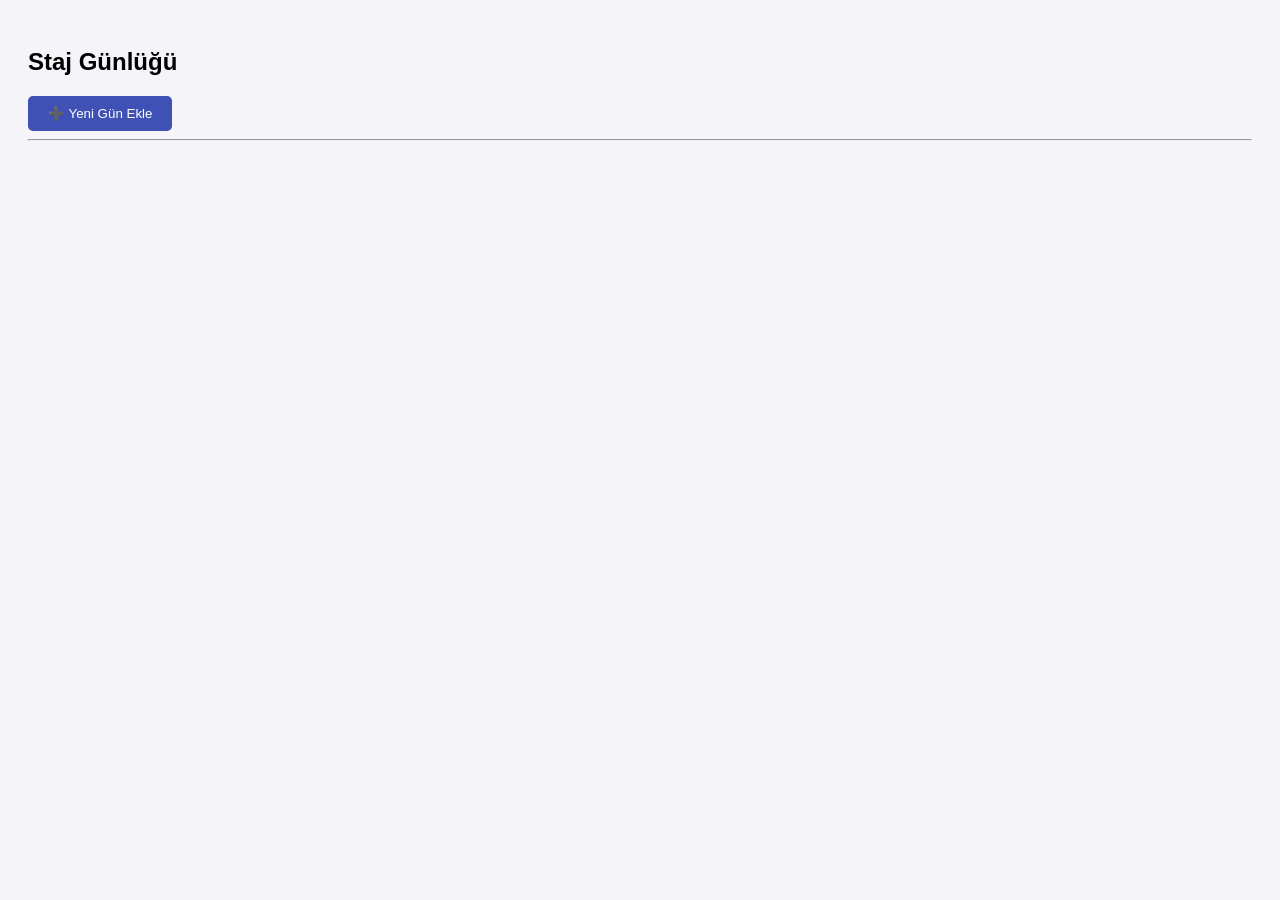
==== gunluk.html @ 712d8a64 "Add files via upload" ====
<!DOCTYPE html>
<html lang="tr">
<head>
    <meta charset="UTF-8">
    <title>Staj Günlüğü</title>
    <style>
        body { font-family: sans-serif; padding: 20px; background: #f4f4f9; }
        .gun-kart { background: white; padding: 15px; margin-bottom: 10px; border-radius: 8px; box-shadow: 0 2px 5px rgba(0,0,0,0.1); }
        h3 { color: #3f51b5; margin-top: 0; }
        button { background: #3f51b5; color: white; border: none; padding: 10px 20px; border-radius: 5px; cursor: pointer; }
        button:hover { background: #303f9f; }
    </style>
</head>
<body>

    <h2>Staj Günlüğü</h2>
    <button onclick="gunEkle()">➕ Yeni Gün Ekle</button>
    <hr>
    
    <div id="gunlukListesi">
        </div>

    <script>
        // En son kaçıncı günde kaldığımızı tutan değişken
        let sonGun = 16; 

        function gunEkle() {
            // Gün sayısını 1 artırıyoruz
            sonGun++; 
            
            // Bugünün tarihini alıyoruz
            const tarih = new Date().toLocaleDateString('tr-TR');

            // Yeni bir HTML kutusu (kartı) oluşturuyoruz
            const yeniKart = `
                <div class="gun-kart">
                    <h3>GÜN ${sonGun} - (${tarih})</h3>
                    <textarea rows="3" style="width:100%" placeholder="Bugün neler yaptın?"></textarea>
                </div>
            `;

            // Listeye ekliyoruz
            document.getElementById('gunlukListesi').innerHTML += yeniKart;
        }
    </script>

</body>
</html>
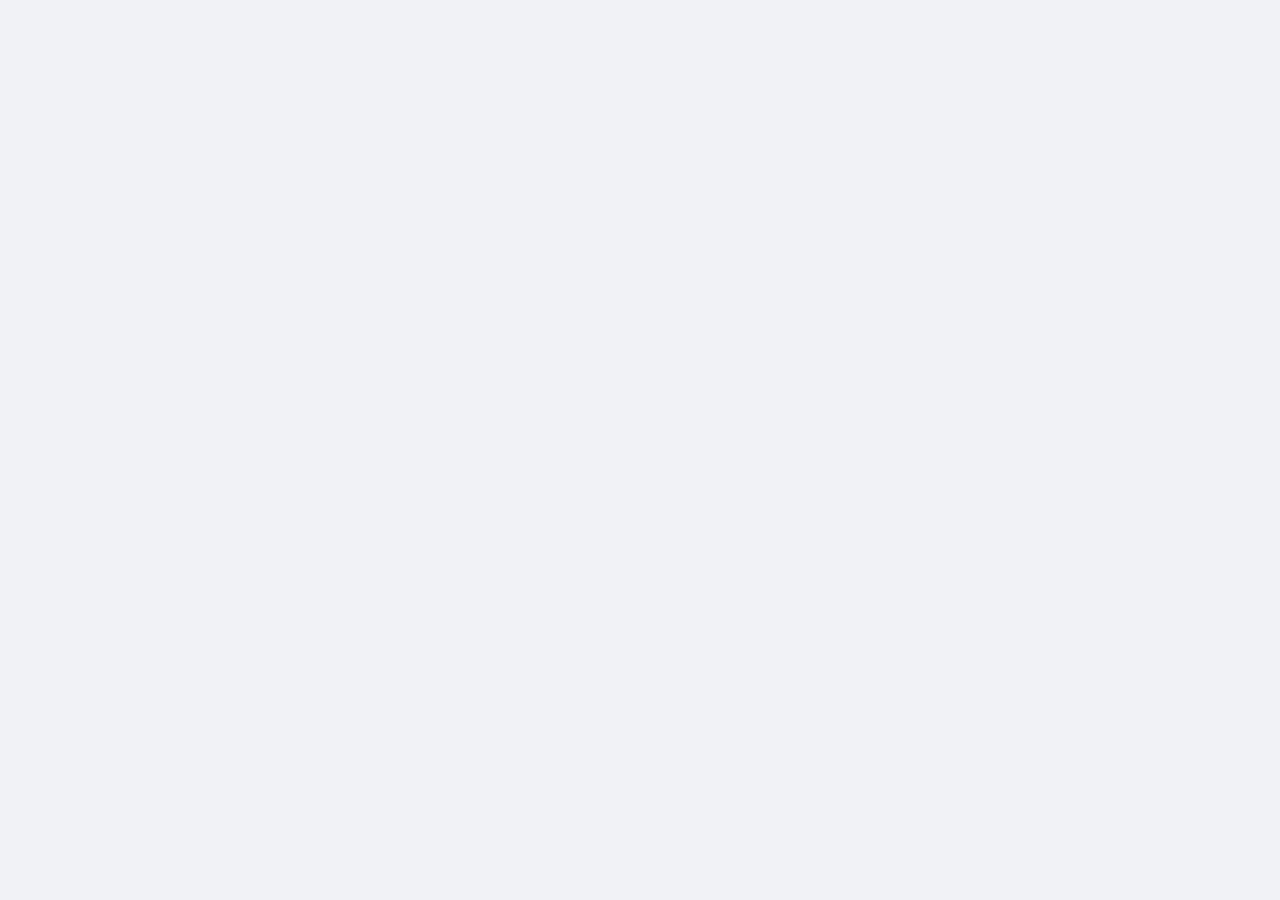
==== commit d5b3def3: "Add files via upload" ====
--- a/gunluk.html
+++ b/gunluk.html
@@ -2,47 +2,36 @@
 <html lang="tr">
 <head>
     <meta charset="UTF-8">
-    <title>Staj Günlüğü</title>
+    <meta name="viewport" content="width=device-width, initial-scale=1.0">
+    <title>Staj Günlüğü Pro</title>
     <style>
-        body { font-family: sans-serif; padding: 20px; background: #f4f4f9; }
-        .gun-kart { background: white; padding: 15px; margin-bottom: 10px; border-radius: 8px; box-shadow: 0 2px 5px rgba(0,0,0,0.1); }
-        h3 { color: #3f51b5; margin-top: 0; }
-        button { background: #3f51b5; color: white; border: none; padding: 10px 20px; border-radius: 5px; cursor: pointer; }
-        button:hover { background: #303f9f; }
-    </style>
-</head>
-<body>
+        /* Görsel Tasarım (CSS) */
+        body { 
+            font-family: 'Segoe UI', Tahoma, Geneva, Verdana, sans-serif; 
+            padding: 40px; 
+            background: #f0f2f5; 
+            display: flex;
+            flex-direction: column;
+            align-items: center;
+        }
+        .container { width: 100%; max-width: 600px; }
+        h2 { color: #1a237e; border-bottom: 2px solid #1a237e; padding-bottom: 10px; }
+        
+        .btn-ekle { 
+            background: #1a237e; 
+            color: white; 
+            border: none; 
+            padding: 12px 24px; 
+            border-radius: 8px; 
+            cursor: pointer; 
+            font-size: 16px;
+            font-weight: bold;
+            transition: 0.3s;
+            margin-bottom: 20px;
+        }
+        .btn-ekle:hover { background: #3949ab; transform: scale(1.05); }
 
-    <h2>Staj Günlüğü</h2>
-    <button onclick="gunEkle()">➕ Yeni Gün Ekle</button>
-    <hr>
-    
-    <div id="gunlukListesi">
-        </div>
-
-    <script>
-        // En son kaçıncı günde kaldığımızı tutan değişken
-        let sonGun = 16; 
-
-        function gunEkle() {
-            // Gün sayısını 1 artırıyoruz
-            sonGun++; 
-            
-            // Bugünün tarihini alıyoruz
-            const tarih = new Date().toLocaleDateString('tr-TR');
-
-            // Yeni bir HTML kutusu (kartı) oluşturuyoruz
-            const yeniKart = `
-                <div class="gun-kart">
-                    <h3>GÜN ${sonGun} - (${tarih})</h3>
-                    <textarea rows="3" style="width:100%" placeholder="Bugün neler yaptın?"></textarea>
-                </div>
-            `;
-
-            // Listeye ekliyoruz
-            document.getElementById('gunlukListesi').innerHTML += yeniKart;
-        }
-    </script>
-
-</body>
-</html>+        .gun-kart { 
+            background: white; 
+            padding: 20px; 
+            margin-bottom: 1
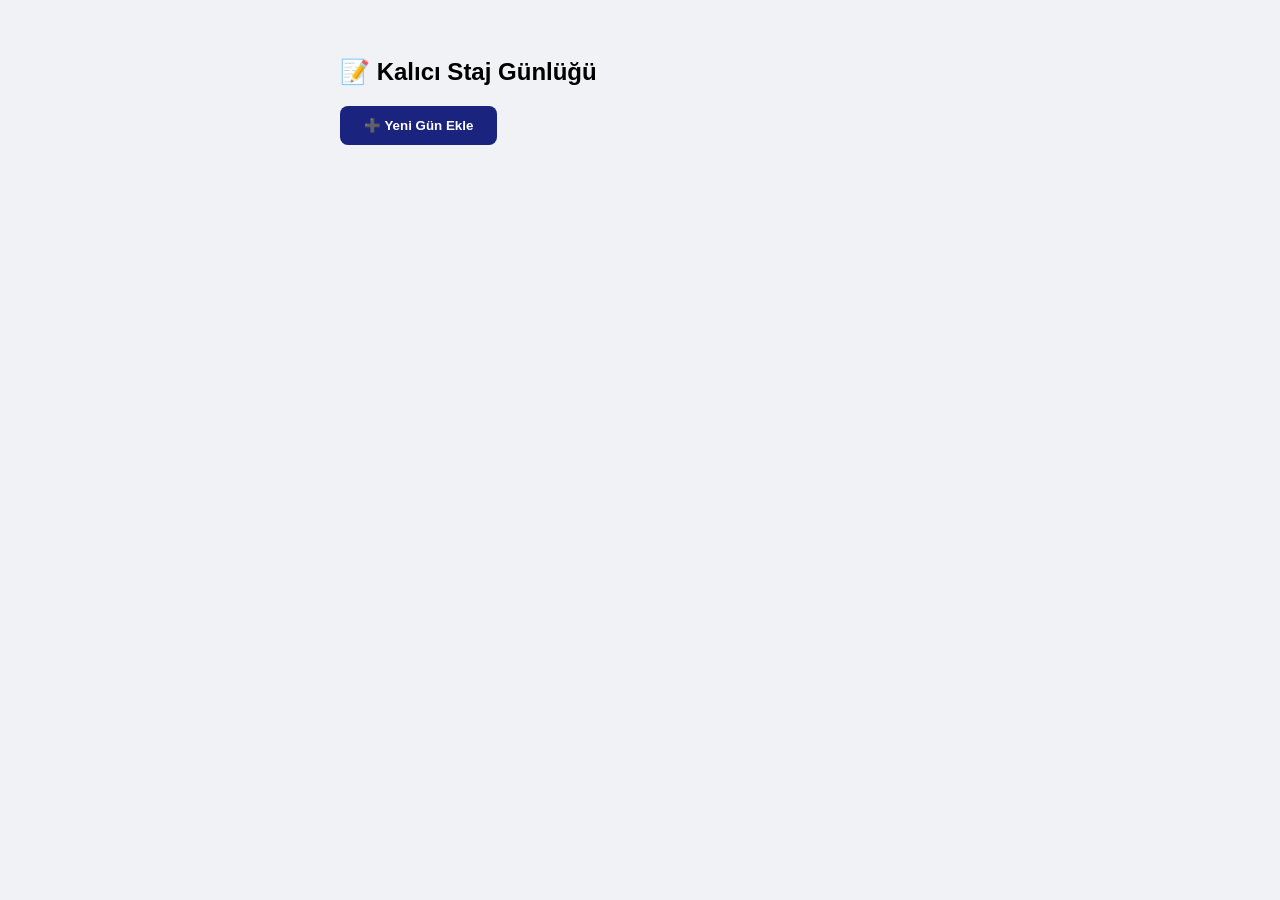
==== commit 56a32683: "Add files via upload" ====
--- a/gunluk.html
+++ b/gunluk.html
@@ -2,36 +2,70 @@
 <html lang="tr">
 <head>
     <meta charset="UTF-8">
-    <meta name="viewport" content="width=device-width, initial-scale=1.0">
-    <title>Staj Günlüğü Pro</title>
+    <title>Kalıcı Staj Günlüğü</title>
     <style>
-        /* Görsel Tasarım (CSS) */
-        body { 
-            font-family: 'Segoe UI', Tahoma, Geneva, Verdana, sans-serif; 
-            padding: 40px; 
-            background: #f0f2f5; 
-            display: flex;
-            flex-direction: column;
-            align-items: center;
+        body { font-family: 'Segoe UI', sans-serif; padding: 30px; background: #f0f2f5; display: flex; flex-direction: column; align-items: center; }
+        .container { width: 100%; max-width: 600px; }
+        .btn-ekle { background: #1a237e; color: white; border: none; padding: 12px 24px; border-radius: 8px; cursor: pointer; font-weight: bold; margin-bottom: 20px; }
+        .gun-kart { background: white; padding: 20px; margin-bottom: 15px; border-radius: 12px; box-shadow: 0 4px 6px rgba(0,0,0,0.1); border-left: 5px solid #1a237e; }
+        h3 { margin: 0 0 10px 0; color: #303f9f; font-size: 16px; }
+        textarea { width: 100%; padding: 10px; border: 1px solid #ddd; border-radius: 5px; resize: vertical; box-sizing: border-box; }
+    </style>
+</head>
+<body>
+
+    <div class="container">
+        <h2>📝 Kalıcı Staj Günlüğü</h2>
+        <button class="btn-ekle" onclick="yeniGunOlustur()">➕ Yeni Gün Ekle</button>
+        <div id="gunlukListesi"></div>
+    </div>
+
+    <script>
+        // 1. Verileri Hafızadan Yükle (Eğer boşsa boş liste getir)
+        let gunler = JSON.parse(localStorage.getItem('stajVerileri')) || [];
+
+        // Sayfa açıldığında kayıtlı günleri ekrana bas
+        ekraniGuncelle();
+
+        function yeniGunOlustur() {
+            // En son gün sayısını bul ve 1 artır
+            let sonNo = gunler.length > 0 ? Math.max(...gunler.map(g => g.no)) : 15;
+            let yeniNo = sonNo + 1;
+            let bugun = new Date().toLocaleDateString('tr-TR');
+
+            // Yeni günü listeye ekle
+            gunler.unshift({ no: yeniNo, tarih: bugun, icerik: "" });
+            
+            kaydetVeGuncelle();
         }
-        .container { width: 100%; max-width: 600px; }
-        h2 { color: #1a237e; border-bottom: 2px solid #1a237e; padding-bottom: 10px; }
-        
-        .btn-ekle { 
-            background: #1a237e; 
-            color: white; 
-            border: none; 
-            padding: 12px 24px; 
-            border-radius: 8px; 
-            cursor: pointer; 
-            font-size: 16px;
-            font-weight: bold;
-            transition: 0.3s;
-            margin-bottom: 20px;
+
+        function metniKaydet(index, metin) {
+            // Yazılan metni listede güncelle
+            gunler[index].icerik = metin;
+            localStorage.setItem('stajVerileri', JSON.stringify(gunler));
         }
-        .btn-ekle:hover { background: #3949ab; transform: scale(1.05); }
 
-        .gun-kart { 
-            background: white; 
-            padding: 20px; 
-            margin-bottom: 1+        function kaydetVeGuncelle() {
+            localStorage.setItem('stajVerileri', JSON.stringify(gunler));
+            ekraniGuncelle();
+        }
+
+        function ekraniGuncelle() {
+            const liste = document.getElementById('gunlukListesi');
+            liste.innerHTML = "";
+
+            gunler.forEach((gun, index) => {
+                liste.innerHTML += `
+                    <div class="gun-kart">
+                        <h3>GÜN ${gun.no} | ${gun.tarih}</h3>
+                        <textarea 
+                            oninput="metniKaydet(${index}, this.value)" 
+                            placeholder="Bugün neler yaptın?..."
+                        >${gun.icerik}</textarea>
+                    </div>
+                `;
+            });
+        }
+    </script>
+</body>
+</html>
